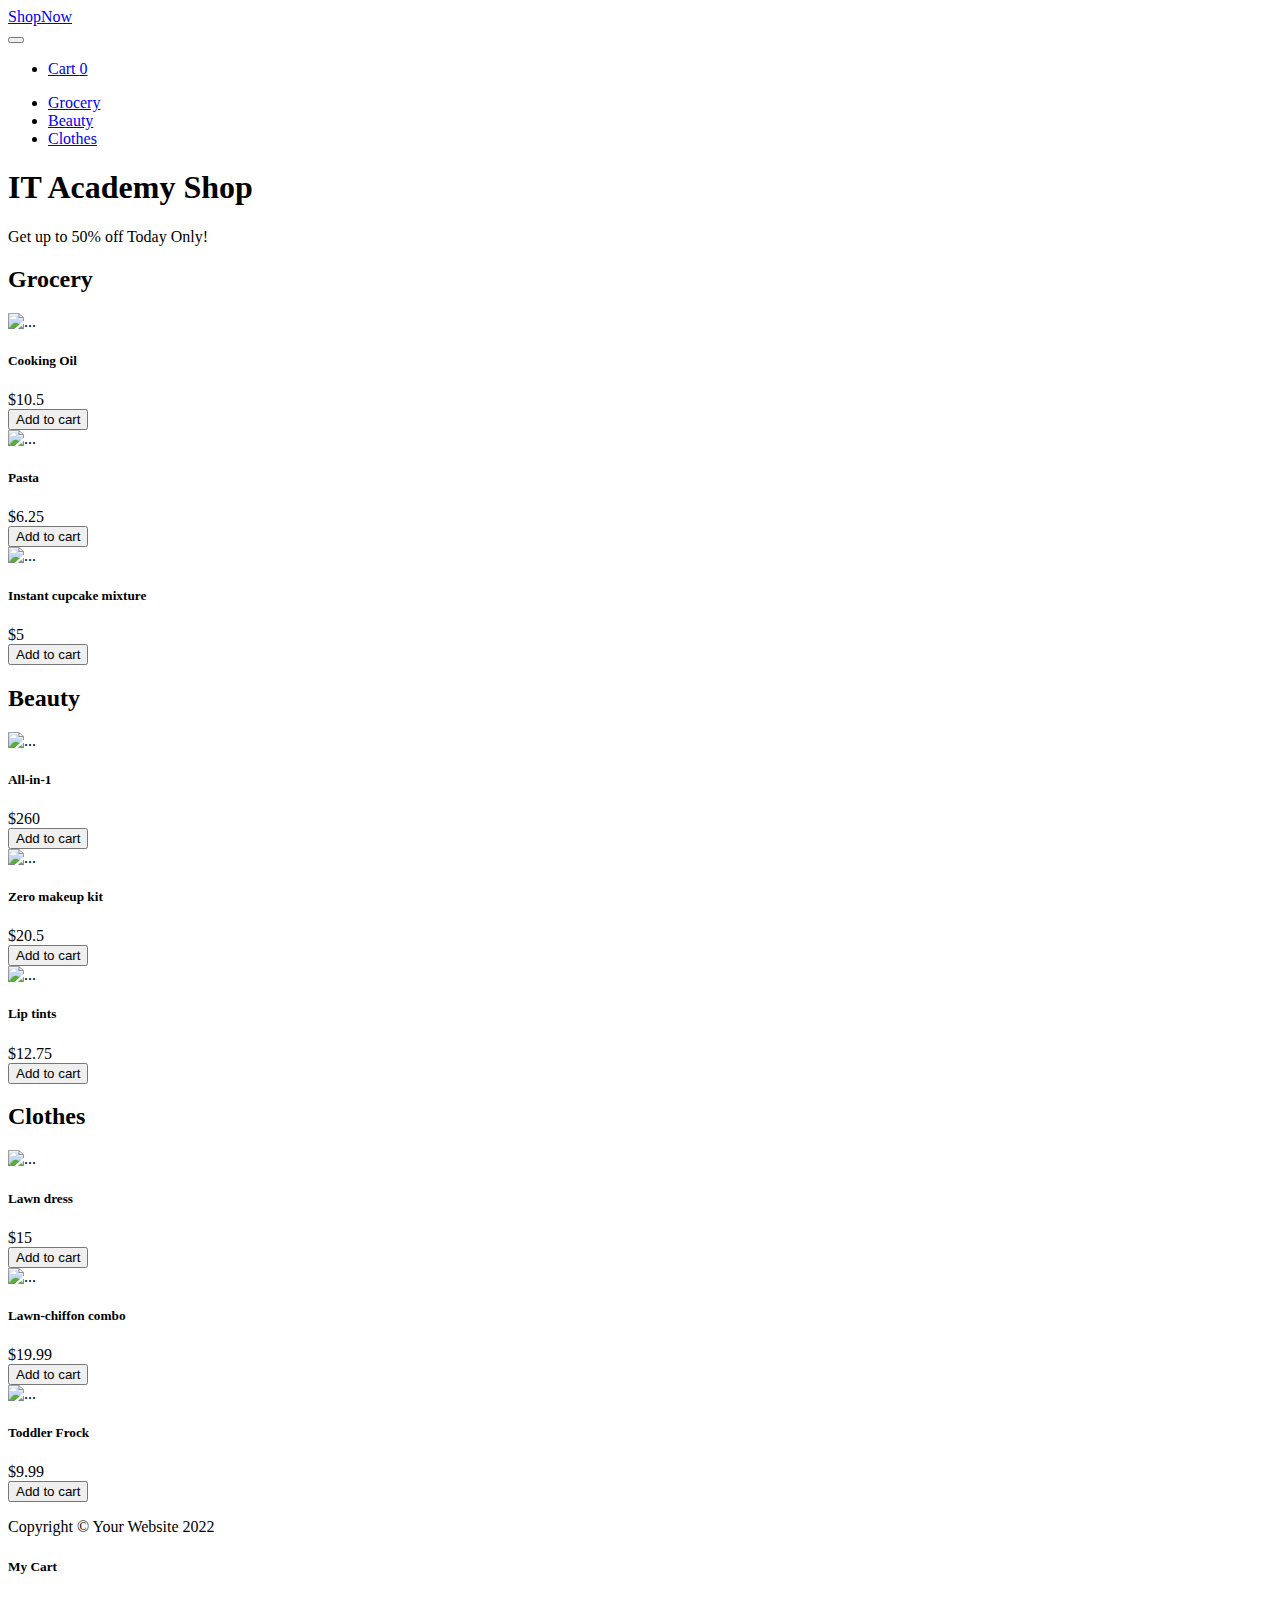
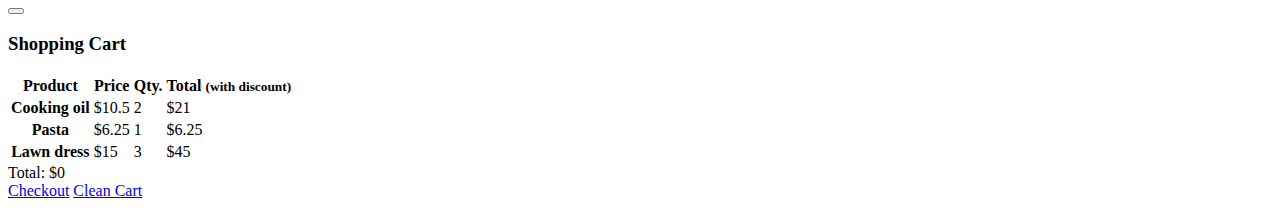
==== index.html @ ffd05d37 "Update index.html" ====
<!DOCTYPE html>
<html lang="en">

<head>
	<meta charset="utf-8" />
	<meta name="viewport" content="width=device-width, initial-scale=1, shrink-to-fit=no" />
	<meta name="description" content="" />
	<meta name="author" content="" />
	<title>ShopNow</title>
	<!-- Favicon-->
	<link rel="icon" type="image/x-icon" href="images/favicon.ico" />
	<link href="https://cdn.jsdelivr.net/npm/bootstrap@5.1.3/dist/css/bootstrap.min.css" rel="stylesheet"
		integrity="sha384-1BmE4kWBq78iYhFldvKuhfTAU6auU8tT94WrHftjDbrCEXSU1oBoqyl2QvZ6jIW3" crossorigin="anonymous">

	<!-- Bootstrap icons-->
	<link rel="stylesheet" href="https://use.fontawesome.com/releases/v5.8.1/css/all.css"
		integrity="sha384-50oBUHEmvpQ+1lW4y57PTFmhCaXp0ML5d60M1M7uH2+nqUivzIebhndOJK28anvf" crossorigin="anonymous">
	<!-- Core theme CSS (includes Bootstrap)-->
</head>

<body data-bs-spy="scroll" data-bs-target="#navbar-example2" data-bs-offset="50">
	<!-- Navigation-->
	<nav class="navbar py-3 py-lg-0 navbar-light bg-light navbar-expand-lg" id="navbar-example2">
		<div class="container d-flex">
			<a class="navbar-brand" href="#!">ShopNow</a>
			<div class="d-flex flex-row order-lg-last align-items-center">

				<button type="button" class="navbar-toggler order-last collapsed" data-bs-toggle="collapse"
					data-bs-target="#navbar" aria-expanded="false" aria-controls="navbar">
					<span class="navbar-toggler-icon"></span>
				</button>
				<ul class="navbar-nav me-3 me-lg-0 d-flex flex-row align-items-center">
					<li class="dropdown search-dropdown nav-item py-lg-3">
						<a href="javascript:void(0)" class="btn btn-outline-dark flex-center" type="button"
							data-bs-toggle="modal" data-bs-target="#cartModal" onclick="open_modal()"
							data-bs-auto-close="outside">
							<i class="fas fa-shopping-cart me-1"></i> Cart <span
								class="badge bg-dark text-white ms-1 rounded-pill" id="count_product">0</span>
						</a>
					</li>
				</ul>
			</div>

			<div id="navbar" class="navbar-collapse collapse">

				<ul class="navbar-nav me-auto mb-4 mb-lg-0 ms-lg-5">
					<li class="nav-item">
						<a class="nav-link" href="#grocery"><i class="fas fa-shopping-basket"></i> Grocery</a>
					</li>
					<li class="nav-item">
						<a class="nav-link" href="#beauty"><i class="fas fa-heart"></i> Beauty</a>
					</li>
					<li class="nav-item">
						<a class="nav-link" href="#clothes"><i class="fas fa-tshirt"></i> Clothes</a>
					</li>

				</ul>
			</div>
		</div>
	</nav>

	<!-- Header-->
	<header class="bg-dark py-5">
		<div class="container px-4 px-lg-5 my-5">
			<div class="text-center text-white">
				<h1 class="display-4 fw-bolder">IT Academy Shop</h1>
				<p class="lead fw-normal text-white-50 mb-0">Get up to 50% off Today Only!</p>
			</div>
		</div>
	</header>
	<!-- Section-->
	<section class="pt-5" id="grocery">
		<h2 class="text-center"><i class="fas fa-shopping-basket pe-3"></i>Grocery</h2>
		<div class="container px-4 px-lg-5 mt-5">
			<div class="row gx-4 gx-lg-5 row-cols-2 row-cols-md-3 row-cols-xl-4 justify-content-center">
				<div class="col mb-5">
					<div class="card h-100">
						<img class="card-img-top" src="./images/product.svg" alt="..." />
						<div class="card-body p-4">
							<div class="text-center">
								<h5 class="fw-bolder">Cooking Oil</h5>
								$10.5
							</div>
						</div>
						<div class="card-footer p-4 pt-0 border-top-0 bg-transparent">
							<div class="text-center"><button type="button" onclick="buy(1)"
									class="btn btn-outline-dark">Add to cart</button></div>
						</div>
					</div>
				</div>
				<div class="col mb-5">
					<div class="card h-100">
						<img class="card-img-top" src="./images/product.svg" alt="..." />
						<div class="card-body p-4">
							<div class="text-center">
								<h5 class="fw-bolder">Pasta</h5>
								$6.25
							</div>
						</div>
						<div class="card-footer p-4 pt-0 border-top-0 bg-transparent">
							<div class="text-center"><button type="button" onclick="buy(2)"
									class="btn btn-outline-dark">Add to cart</button></div>
						</div>
					</div>
				</div>
				<div class="col mb-5">
					<div class="card h-100">
						<img class="card-img-top" src="./images/product.svg" alt="..." />
						<div class="card-body p-4">
							<div class="text-center">
								<h5 class="fw-bolder">Instant cupcake mixture</h5>
								$5
							</div>
						</div>
						<div class="card-footer p-4 pt-0 border-top-0 bg-transparent">
							<div class="text-center"><button type="button" onclick="buy(3)"
									class="btn btn-outline-dark">Add to cart</button></div>
						</div>
					</div>
				</div>

			</div>
		</div>
	</section>
	<section class="pt-5" id="beauty">
		<h2 class="text-center"><i class="fas fa-heart pe-3"></i>Beauty</h2>
		<div class="container px-4 px-lg-5 mt-5">
			<div class="row gx-4 gx-lg-5 row-cols-2 row-cols-md-3 row-cols-xl-4 justify-content-center">
				<div class="col mb-5">
					<div class="card h-100">
						<img class="card-img-top" src="./images/product.svg" alt="..." />
						<div class="card-body p-4">
							<div class="text-center">
								<h5 class="fw-bolder">All-in-1</h5>
								$260
							</div>
						</div>
						<div class="card-footer p-4 pt-0 border-top-0 bg-transparent">
							<div class="text-center"><button type="button" onclick="buy(4)"
									class="btn btn-outline-dark">Add to cart</button></div>
						</div>
					</div>
				</div>
				<div class="col mb-5">
					<div class="card h-100">
						<img class="card-img-top" src="./images/product.svg" alt="..." />
						<div class="card-body p-4">
							<div class="text-center">
								<h5 class="fw-bolder">Zero makeup kit</h5>
								$20.5
							</div>
						</div>
						<div class="card-footer p-4 pt-0 border-top-0 bg-transparent">
							<div class="text-center"><button type="button" onclick="buy(5)"
									class="btn btn-outline-dark">Add to cart</button></div>
						</div>
					</div>
				</div>
				<div class="col mb-5">
					<div class="card h-100">
						<img class="card-img-top" src="./images/product.svg" alt="..." />
						<div class="card-body p-4">
							<div class="text-center">
								<h5 class="fw-bolder">Lip tints</h5>
								$12.75
							</div>
						</div>
						<div class="card-footer p-4 pt-0 border-top-0 bg-transparent">
							<div class="text-center"><button type="button" onclick="buy(6)"
									class="btn btn-outline-dark">Add to cart</button></div>
						</div>
					</div>
				</div>

			</div>
		</div>
	</section>
	<section class="pt-5" id="clothes">
		<h2 class="text-center"><i class="fas fa-tshirt pe-3"></i>Clothes</h2>
		<div class="container px-4 px-lg-5 mt-5">
			<div class="row gx-4 gx-lg-5 row-cols-2 row-cols-md-3 row-cols-xl-4 justify-content-center">
				<div class="col mb-5">
					<div class="card h-100">
						<img class="card-img-top" src="./images/product.svg" alt="..." />
						<div class="card-body p-4">
							<div class="text-center">
								<h5 class="fw-bolder">Lawn dress</h5>
								$15
							</div>
						</div>
						<div class="card-footer p-4 pt-0 border-top-0 bg-transparent">
							<div class="text-center"><button type="button" onclick="buy(7)"
									class="btn btn-outline-dark">Add to cart</button></div>
						</div>
					</div>
				</div>
				<div class="col mb-5">
					<div class="card h-100">
						<img class="card-img-top" src="./images/product.svg" alt="..." />
						<div class="card-body p-4">
							<div class="text-center">
								<h5 class="fw-bolder">Lawn-chiffon combo</h5>
								$19.99
							</div>
						</div>
						<div class="card-footer p-4 pt-0 border-top-0 bg-transparent">
							<div class="text-center"><button type="button" onclick="buy(8)"
									class="btn btn-outline-dark">Add to cart</button></div>
						</div>
					</div>
				</div>
				<div class="col mb-5">
					<div class="card h-100">
						<img class="card-img-top" src="./images/product.svg" alt="..." />
						<div class="card-body p-4">
							<div class="text-center">
								<h5 class="fw-bolder">Toddler Frock</h5>
								$9.99
							</div>
						</div>
						<div class="card-footer p-4 pt-0 border-top-0 bg-transparent">
							<div class="text-center"><button type="button" onclick="buy(9)"
									class="btn btn-outline-dark">Add to cart</button></div>
						</div>
					</div>
				</div>

			</div>
		</div>
	</section>

	<!-- Footer-->
	<footer class="py-3 bg-dark">
		<div class="container">
			<p class="m-0 text-center text-white">Copyright &copy; Your Website 2022</p>
		</div>
	</footer>

	<div class="modal fade" id="cartModal" tabindex="-1" aria-labelledby="exampleModalLabel" aria-hidden="true">
		<div class="modal-dialog">
			<div class="modal-content">
				<div class="modal-header">
					<h5 class="modal-title" id="exampleModalLabel"><i class="fas fa-cart-arrow-down"></i> My Cart</h5>
					<button type="button" class="btn-close" data-bs-dismiss="modal" aria-label="Close"></button>
				</div>
				<div class="modal-body">
					<h3 class="text-center bill px-5">Shopping Cart</h3>
					<table class="table">
						<thead>
							<tr>
								<th scope="col">Product</th>
								<th scope="col">Price</th>
								<th scope="col">Qty.</th>
								<th scope="col">Total <small>(with discount)</small></th>
							</tr>
						</thead>
						<tbody id="cart_list">
							<tr>
								<th scope="row">Cooking oil</th>
								<td>$10.5</td>
								<td>2</td>
								<td>$21</td>
							</tr>
							<tr>
								<th scope="row">Pasta</th>
								<td>$6.25</td>
								<td>1</td>
								<td>$6.25</td>
							</tr>
							<tr>
								<th scope="row">Lawn dress</th>
								<td>$15</td>
								<td>3</td>
								<td>$45</td>
							</tr>
						</tbody>
					</table>
					<div class="text-center fs-3">
						Total: $<span id="total_price">0</span>
					</div>
					<div class="text-center">
						<a href="checkout.html" class="btn btn-primary m-3">Checkout</a>
						<a href="javascript:void(0)" onclick="cleanCart()" class="btn btn-primary m-3">Clean Cart</a>

					</div>
				</div>
			</div>
		</div>

		<!-- Bootstrap core JS-->
		<script src="https://cdn.jsdelivr.net/npm/bootstrap@5.1.3/dist/js/bootstrap.bundle.min.js"
			integrity="sha384-ka7Sk0Gln4gmtz2MlQnikT1wXgYsOg+OMhuP+IlRH9sENBO0LRn5q+8nbTov4+1p"
			crossorigin="anonymous"></script>

		<!-- Core theme JS-->
		<script src="js/shop.js"></script>
		<script src="js/checkout.js"></script>
</body>

</html>
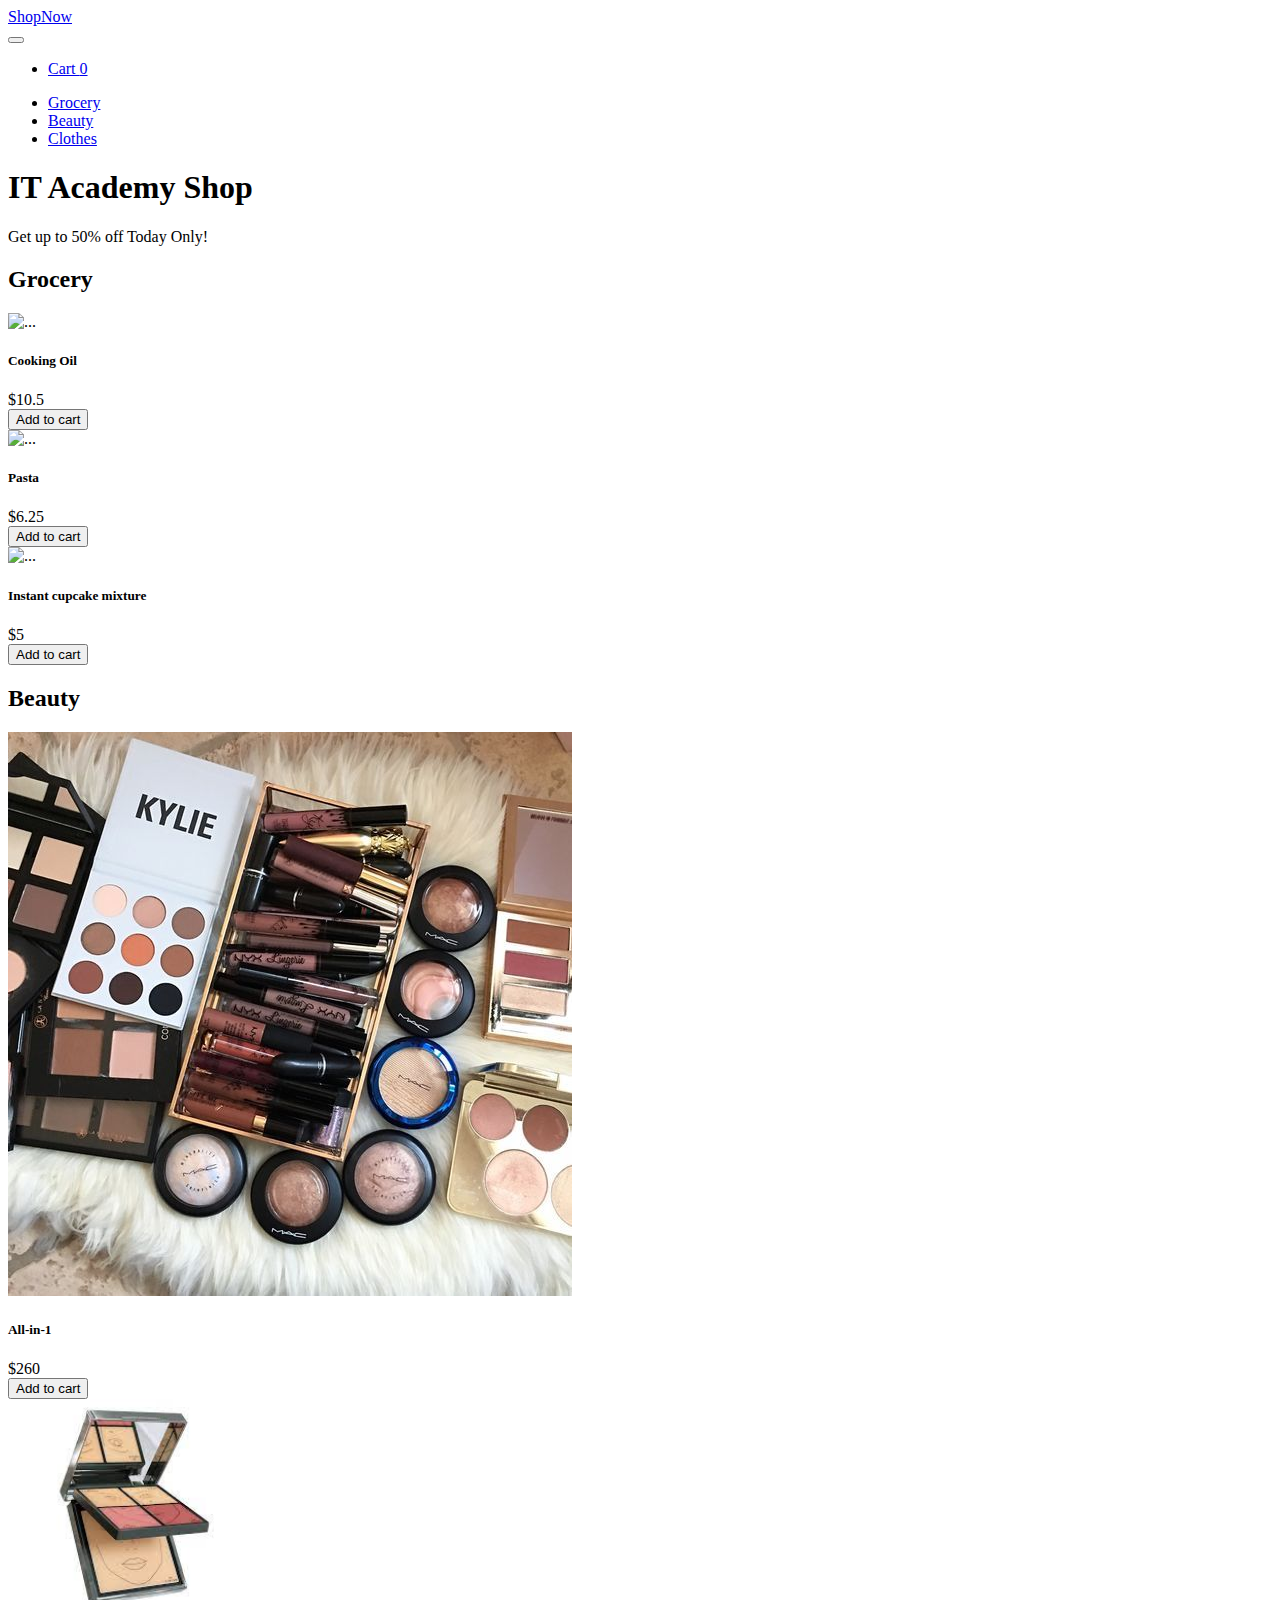
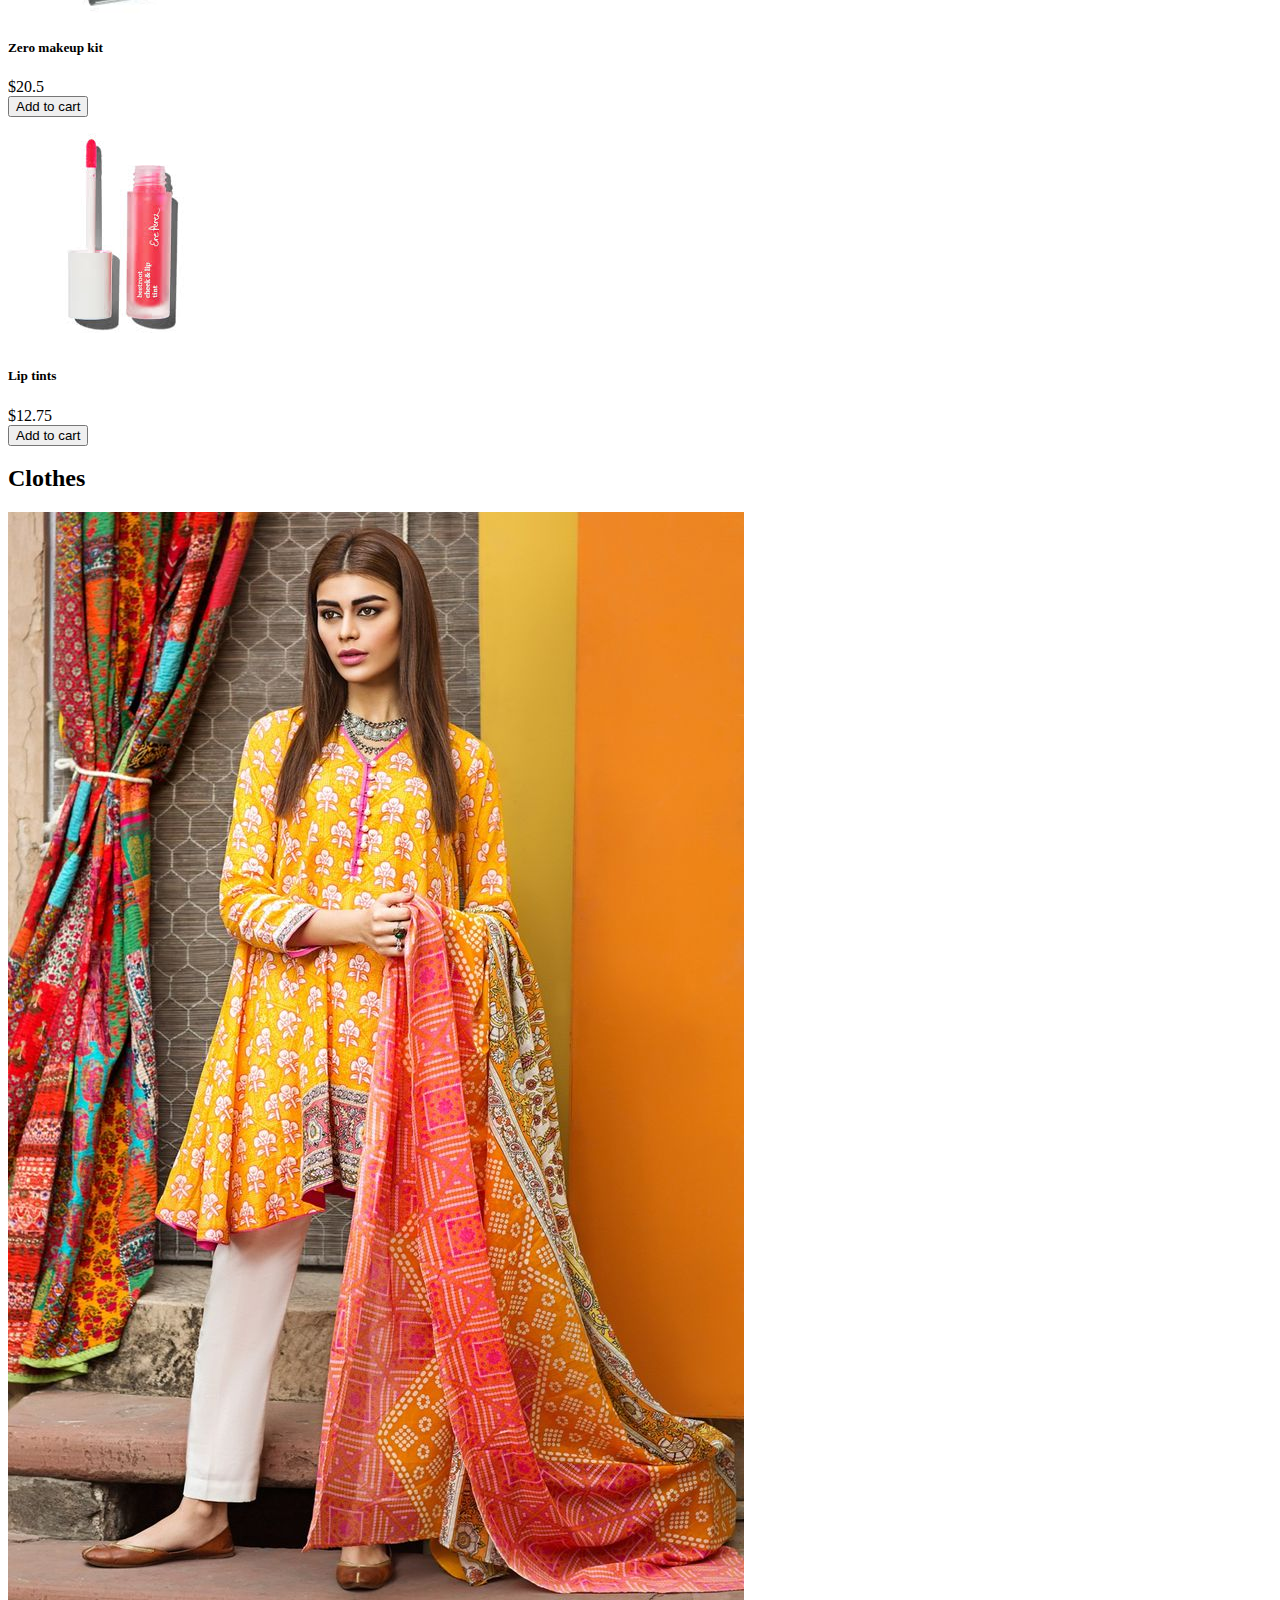
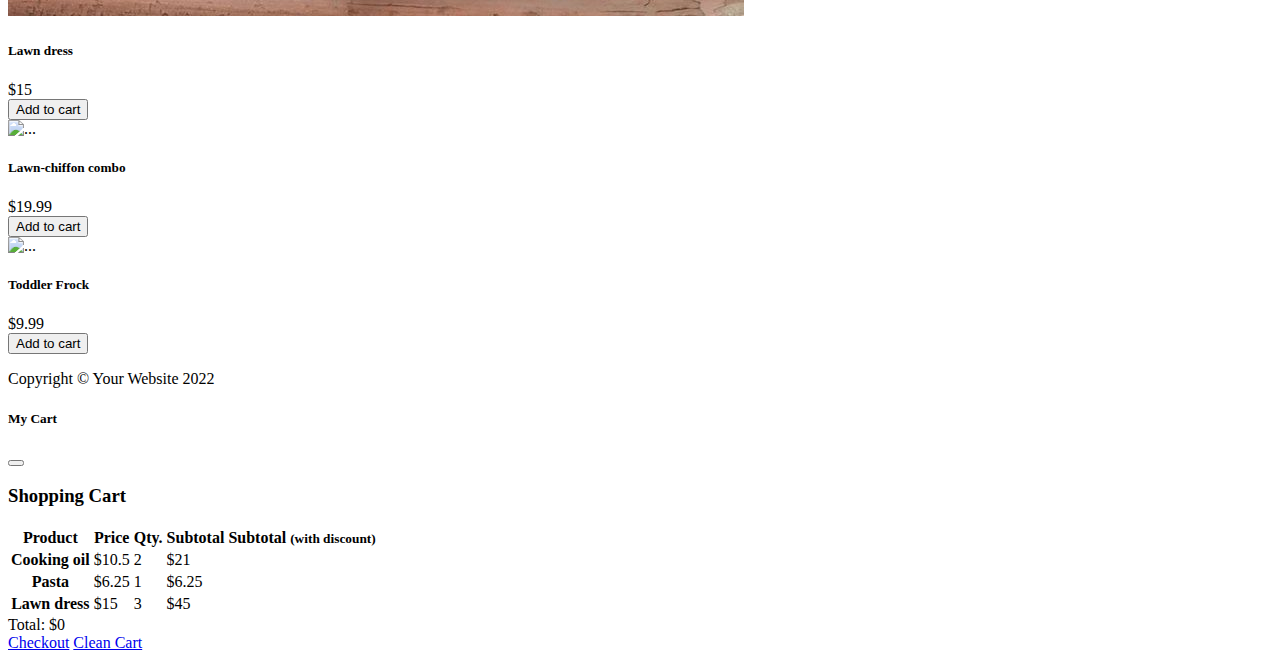
==== commit 234b000a: "Update index.html" ====
--- a/index.html
+++ b/index.html
@@ -20,6 +20,7 @@
 
 <body data-bs-spy="scroll" data-bs-target="#navbar-example2" data-bs-offset="50">
 	<!-- Navigation-->
+
 	<nav class="navbar py-3 py-lg-0 navbar-light bg-light navbar-expand-lg" id="navbar-example2">
 		<div class="container d-flex">
 			<a class="navbar-brand" href="#!">ShopNow</a>
@@ -74,8 +75,8 @@
 		<div class="container px-4 px-lg-5 mt-5">
 			<div class="row gx-4 gx-lg-5 row-cols-2 row-cols-md-3 row-cols-xl-4 justify-content-center">
 				<div class="col mb-5">
-					<div class="card h-100">
-						<img class="card-img-top" src="./images/product.svg" alt="..." />
+					<div class="card h-100 shadow">
+						<img class="card-img-top" src="images/Cooking-Oil.jpg" alt="..." />
 						<div class="card-body p-4">
 							<div class="text-center">
 								<h5 class="fw-bolder">Cooking Oil</h5>
@@ -89,8 +90,8 @@
 					</div>
 				</div>
 				<div class="col mb-5">
-					<div class="card h-100">
-						<img class="card-img-top" src="./images/product.svg" alt="..." />
+					<div class="card h-100 shadow">
+						<img class="card-img-top" src="images/pasta.jpg" alt="..." height="335px" />
 						<div class="card-body p-4">
 							<div class="text-center">
 								<h5 class="fw-bolder">Pasta</h5>
@@ -104,8 +105,8 @@
 					</div>
 				</div>
 				<div class="col mb-5">
-					<div class="card h-100">
-						<img class="card-img-top" src="./images/product.svg" alt="..." />
+					<div class="card h-100 shadow">
+						<img class="card-img-top" src="images/Instant-cupcake-mixture.jpg" alt="..." />
 						<div class="card-body p-4">
 							<div class="text-center">
 								<h5 class="fw-bolder">Instant cupcake mixture</h5>
@@ -127,8 +128,8 @@
 		<div class="container px-4 px-lg-5 mt-5">
 			<div class="row gx-4 gx-lg-5 row-cols-2 row-cols-md-3 row-cols-xl-4 justify-content-center">
 				<div class="col mb-5">
-					<div class="card h-100">
-						<img class="card-img-top" src="./images/product.svg" alt="..." />
+					<div class="card h-100 shadow">
+						<img class="card-img-top" src="images/all-in-one.jpg" alt="..." />
 						<div class="card-body p-4">
 							<div class="text-center">
 								<h5 class="fw-bolder">All-in-1</h5>
@@ -142,8 +143,8 @@
 					</div>
 				</div>
 				<div class="col mb-5">
-					<div class="card h-100">
-						<img class="card-img-top" src="./images/product.svg" alt="..." />
+					<div class="card h-100 shadow">
+						<img class="card-img-top" src="images/zero-makeup-kit.jpg" alt="..." height="215px" />
 						<div class="card-body p-4">
 							<div class="text-center">
 								<h5 class="fw-bolder">Zero makeup kit</h5>
@@ -157,8 +158,8 @@
 					</div>
 				</div>
 				<div class="col mb-5">
-					<div class="card h-100">
-						<img class="card-img-top" src="./images/product.svg" alt="..." />
+					<div class="card h-100 shadow">
+						<img class="card-img-top" src="images/lip-tints.jpg" alt="..." />
 						<div class="card-body p-4">
 							<div class="text-center">
 								<h5 class="fw-bolder">Lip tints</h5>
@@ -180,8 +181,8 @@
 		<div class="container px-4 px-lg-5 mt-5">
 			<div class="row gx-4 gx-lg-5 row-cols-2 row-cols-md-3 row-cols-xl-4 justify-content-center">
 				<div class="col mb-5">
-					<div class="card h-100">
-						<img class="card-img-top" src="./images/product.svg" alt="..." />
+					<div class="card h-100 shadow">
+						<img class="card-img-top" src="images/law-dress.jpg" alt="..." />
 						<div class="card-body p-4">
 							<div class="text-center">
 								<h5 class="fw-bolder">Lawn dress</h5>
@@ -195,8 +196,8 @@
 					</div>
 				</div>
 				<div class="col mb-5">
-					<div class="card h-100">
-						<img class="card-img-top" src="./images/product.svg" alt="..." />
+					<div class="card h-100 shadow">
+						<img class="card-img-top" src="images/Lawn-chiffon-combo.jpg" alt="..." />
 						<div class="card-body p-4">
 							<div class="text-center">
 								<h5 class="fw-bolder">Lawn-chiffon combo</h5>
@@ -210,8 +211,8 @@
 					</div>
 				</div>
 				<div class="col mb-5">
-					<div class="card h-100">
-						<img class="card-img-top" src="./images/product.svg" alt="..." />
+					<div class="card h-100 shadow">
+						<img class="card-img-top" src="images/Toddler-Frock.jpg" alt="..." height="335px" />
 						<div class="card-body p-4">
 							<div class="text-center">
 								<h5 class="fw-bolder">Toddler Frock</h5>
@@ -240,7 +241,8 @@
 		<div class="modal-dialog">
 			<div class="modal-content">
 				<div class="modal-header">
-					<h5 class="modal-title" id="exampleModalLabel"><i class="fas fa-cart-arrow-down"></i> My Cart</h5>
+					<h5 class="modal-title" id="exampleModalLabel"><i class="fas fa-cart-arrow-down"></i> My Cart
+					</h5>
 					<button type="button" class="btn-close" data-bs-dismiss="modal" aria-label="Close"></button>
 				</div>
 				<div class="modal-body">
@@ -251,7 +253,8 @@
 								<th scope="col">Product</th>
 								<th scope="col">Price</th>
 								<th scope="col">Qty.</th>
-								<th scope="col">Total <small>(with discount)</small></th>
+								<th scope="col">Subtotal</th>
+								<th scope="col">Subtotal <small>(with discount)</small></th>
 							</tr>
 						</thead>
 						<tbody id="cart_list">
@@ -280,7 +283,8 @@
 					</div>
 					<div class="text-center">
 						<a href="checkout.html" class="btn btn-primary m-3">Checkout</a>
-						<a href="javascript:void(0)" onclick="cleanCart()" class="btn btn-primary m-3">Clean Cart</a>
+						<a href="javascript:void(0)" onclick="cleanCart()" class="btn btn-primary m-3">Clean
+							Cart</a>
 
 					</div>
 				</div>
@@ -295,6 +299,7 @@
 		<!-- Core theme JS-->
 		<script src="js/shop.js"></script>
 		<script src="js/checkout.js"></script>
+
 </body>
 
 </html>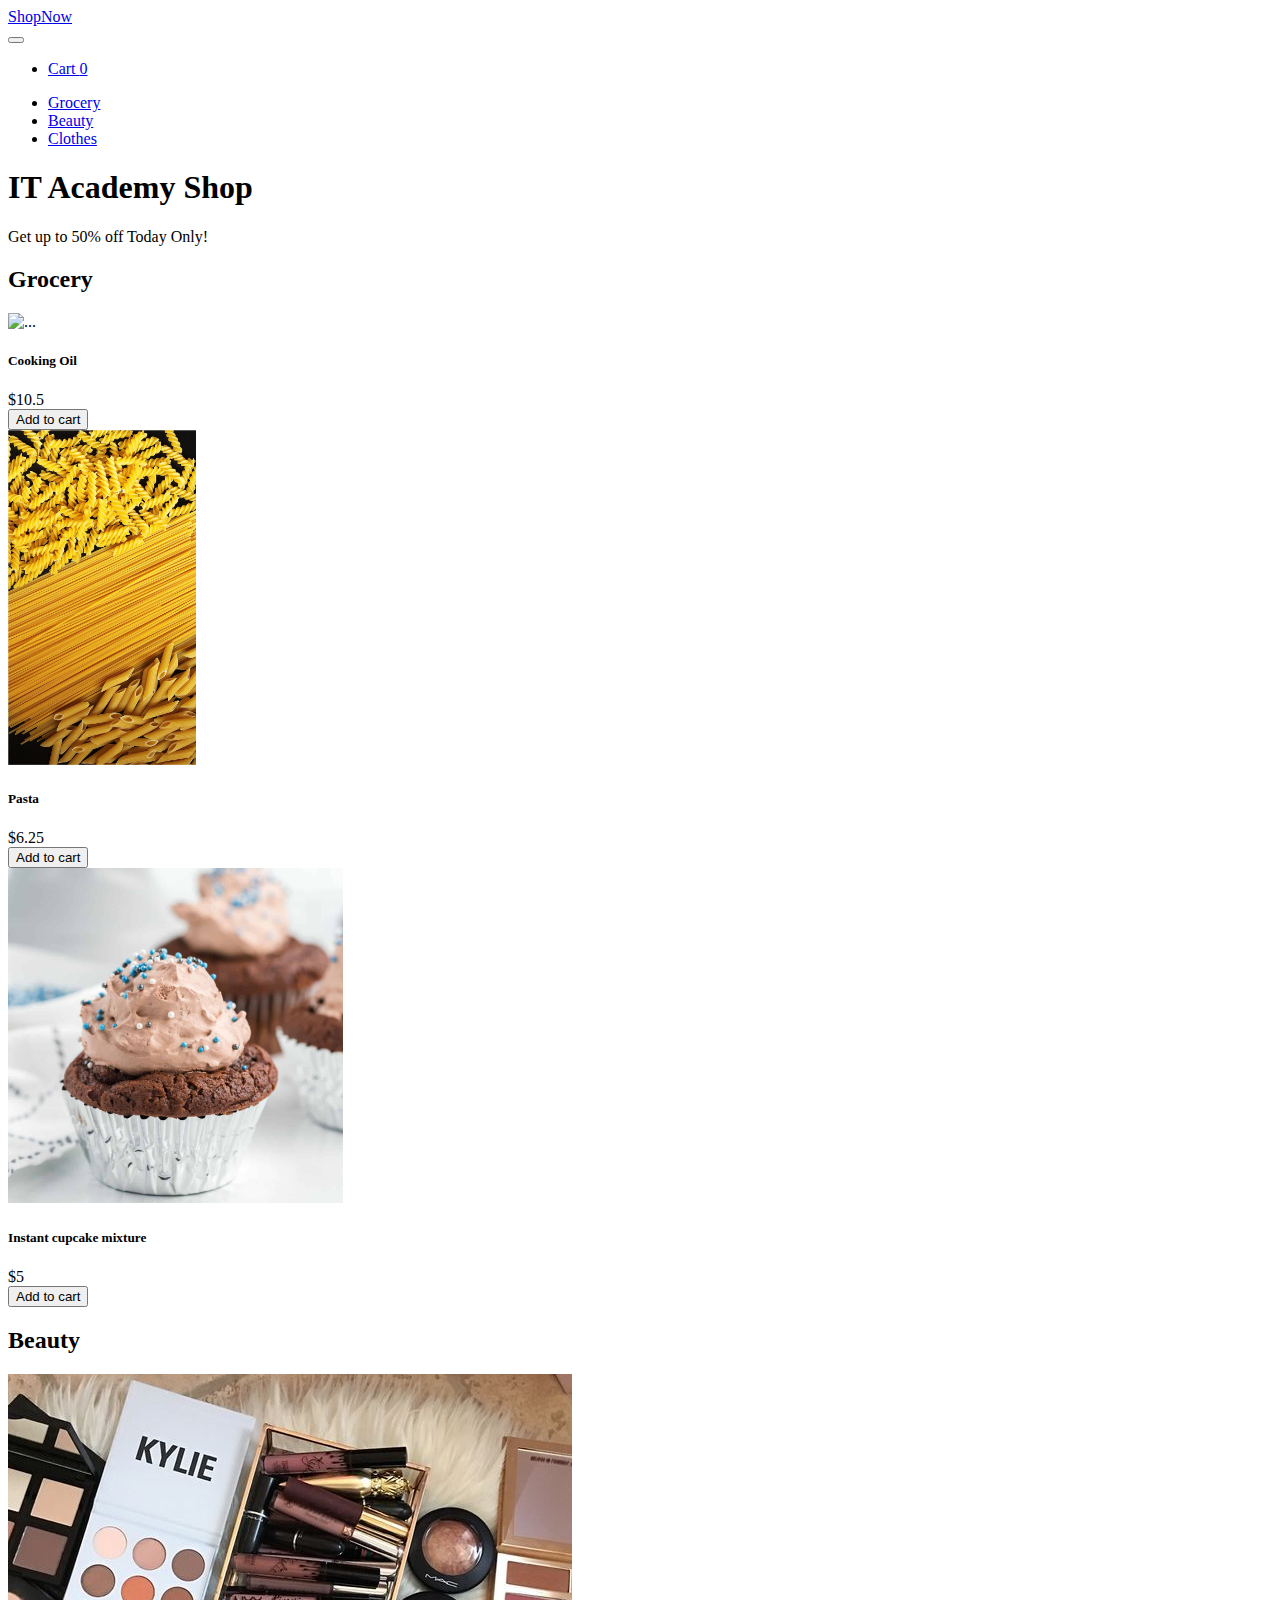
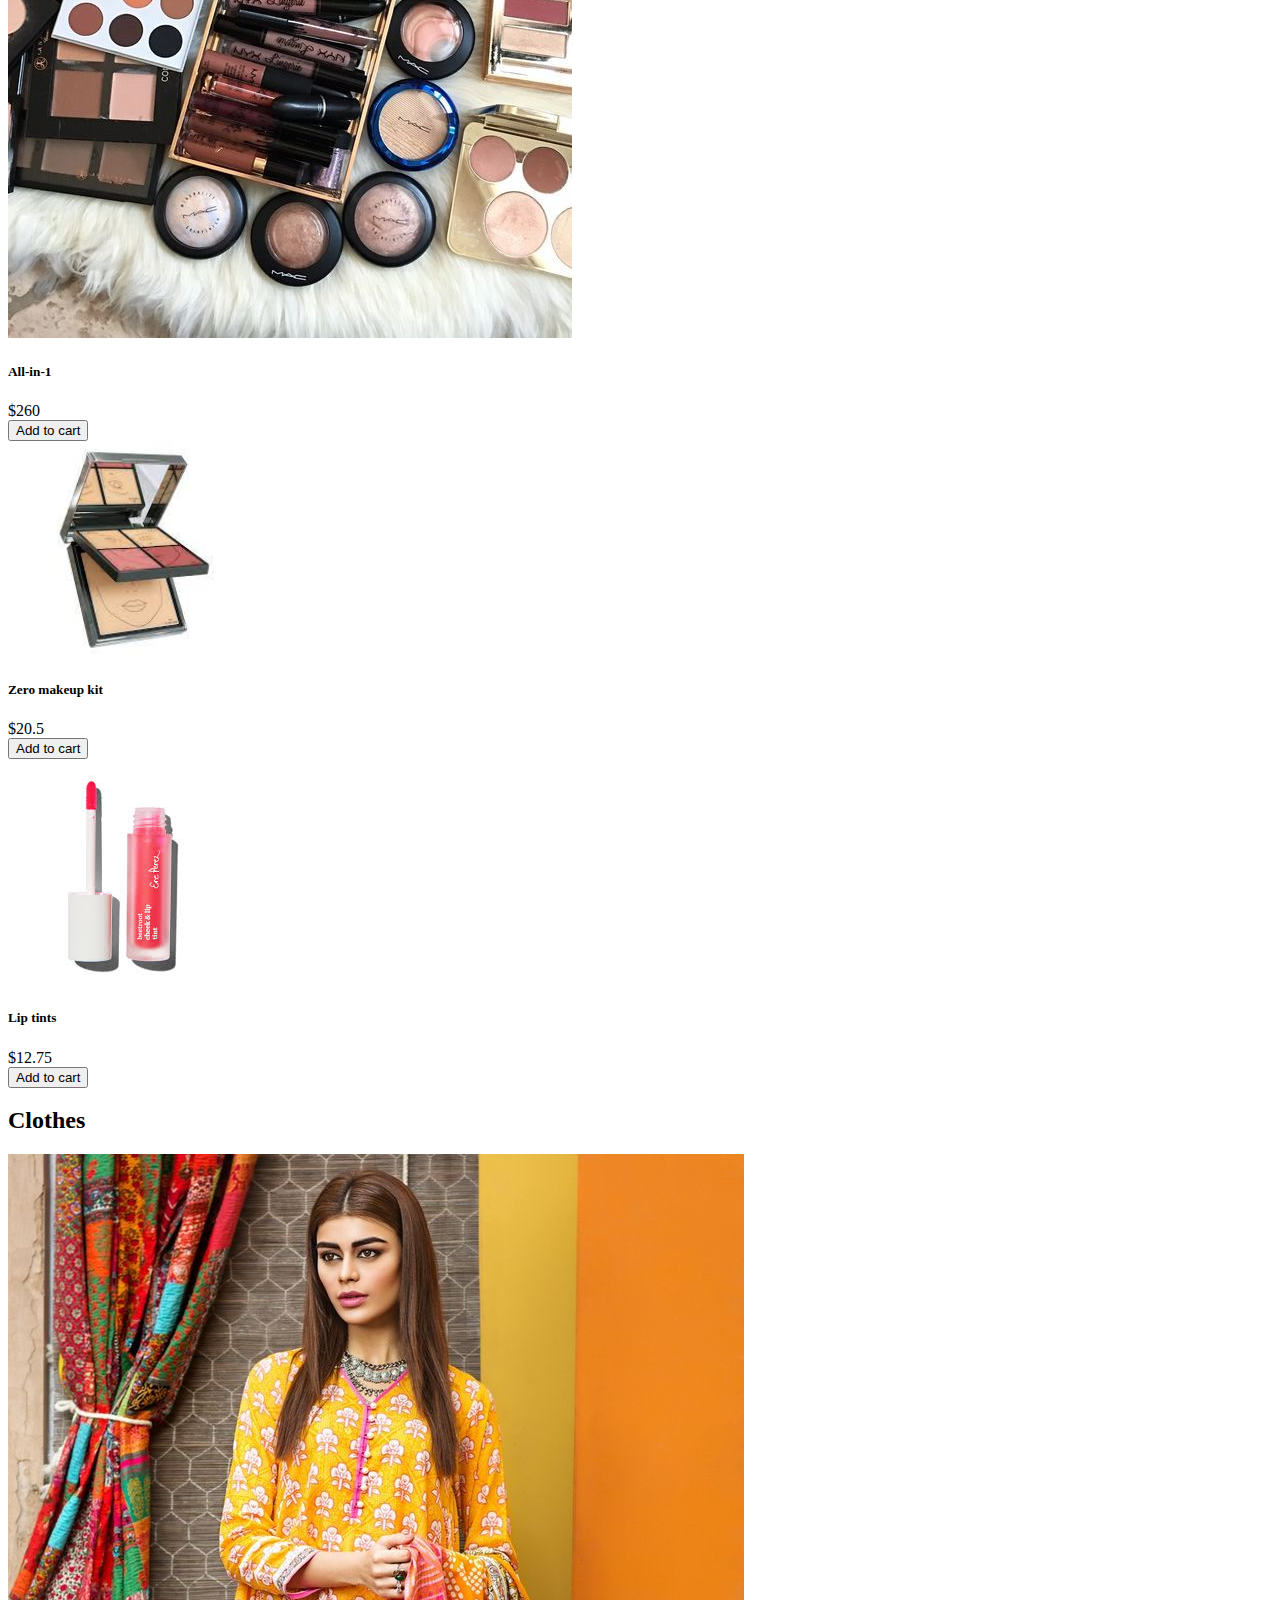
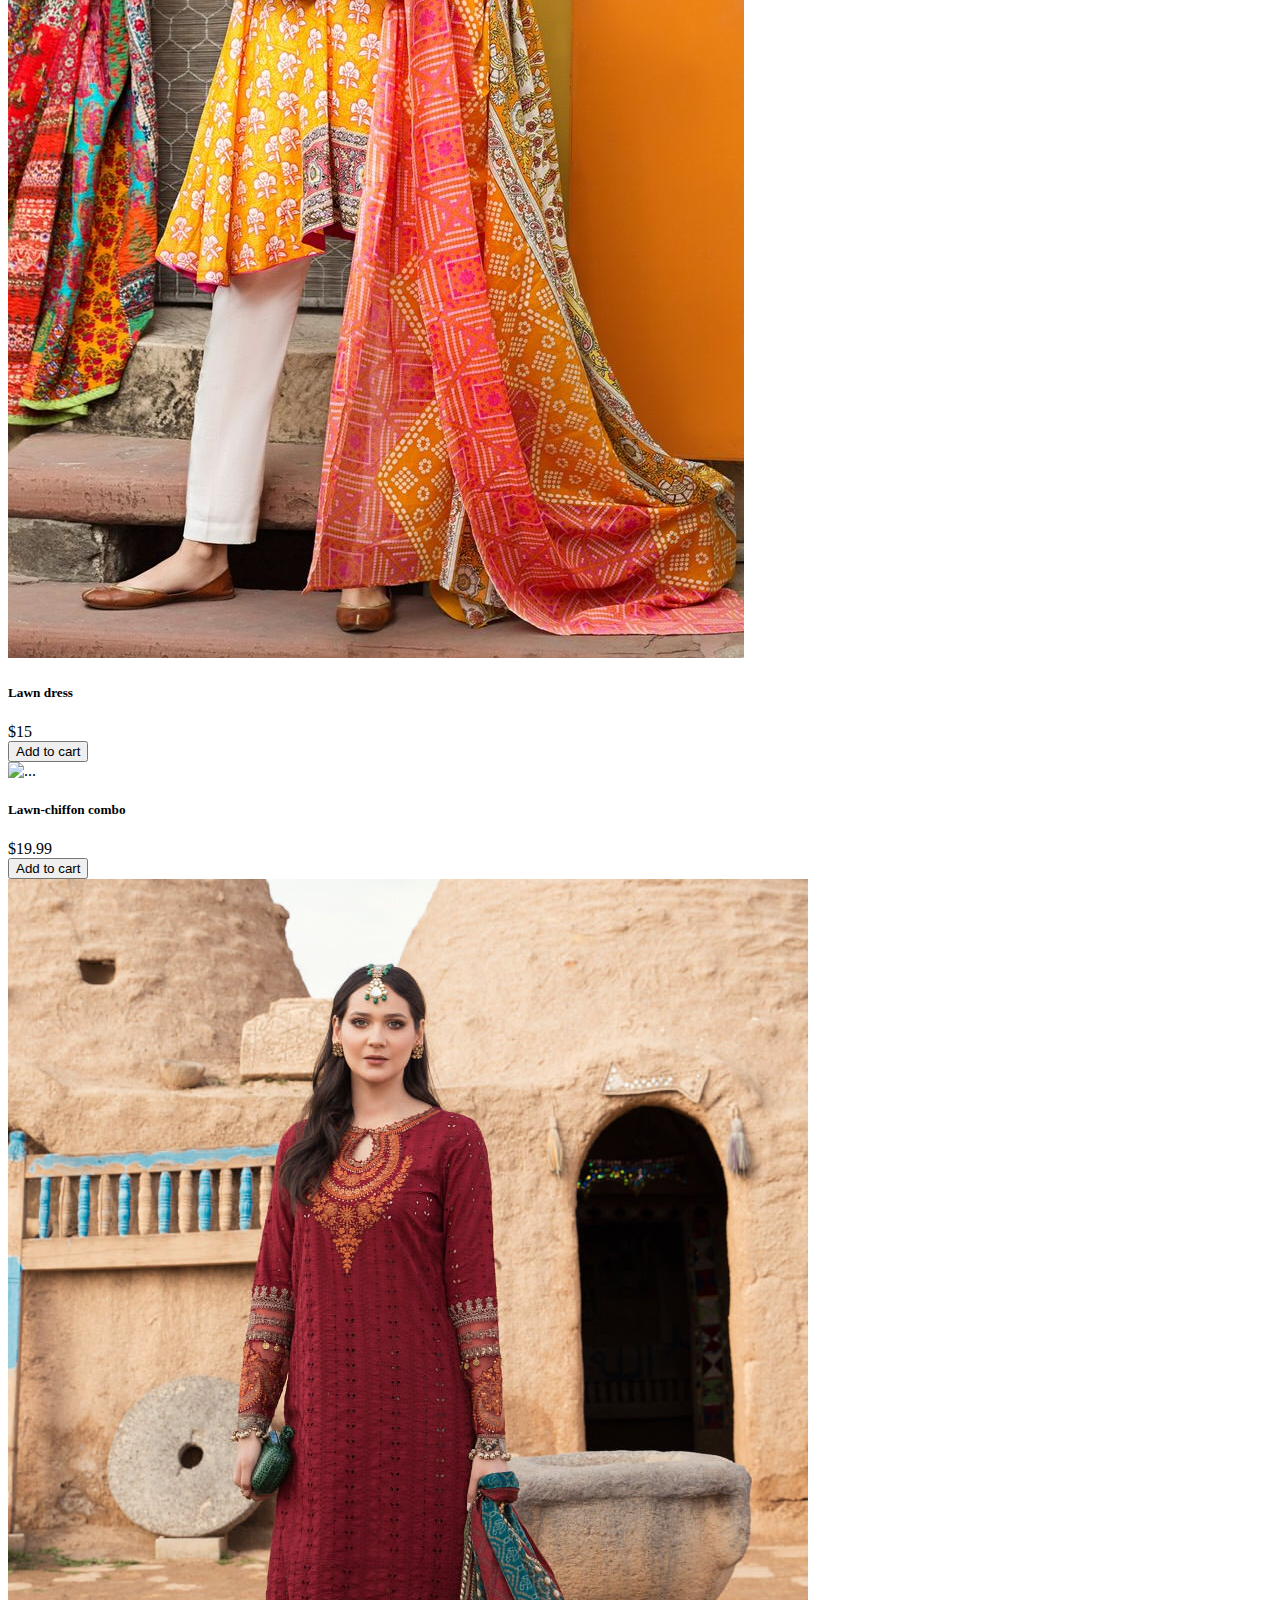
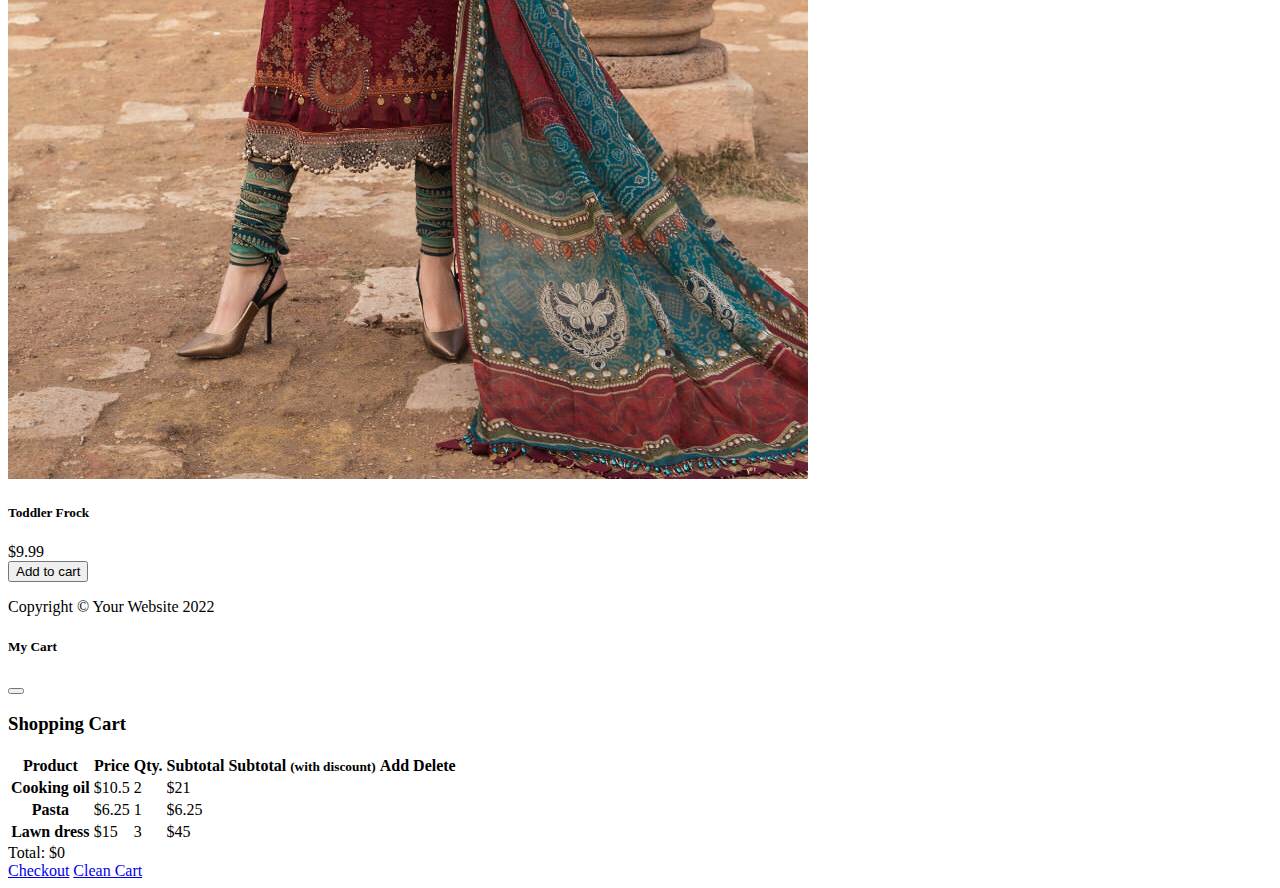
==== commit dc459d8c: "Update index.html" ====
--- a/index.html
+++ b/index.html
@@ -74,7 +74,7 @@
 		<h2 class="text-center"><i class="fas fa-shopping-basket pe-3"></i>Grocery</h2>
 		<div class="container px-4 px-lg-5 mt-5">
 			<div class="row gx-4 gx-lg-5 row-cols-2 row-cols-md-3 row-cols-xl-4 justify-content-center">
-				<div class="col mb-5">
+				<div class="col-12 col-lg-4 mb-5">
 					<div class="card h-100 shadow">
 						<img class="card-img-top" src="images/Cooking-Oil.jpg" alt="..." />
 						<div class="card-body p-4">
@@ -89,7 +89,7 @@
 						</div>
 					</div>
 				</div>
-				<div class="col mb-5">
+				<div class="col-12 col-lg-4 mb-5">
 					<div class="card h-100 shadow">
 						<img class="card-img-top" src="images/pasta.jpg" alt="..." height="335px" />
 						<div class="card-body p-4">
@@ -104,9 +104,9 @@
 						</div>
 					</div>
 				</div>
-				<div class="col mb-5">
-					<div class="card h-100 shadow">
-						<img class="card-img-top" src="images/Instant-cupcake-mixture.jpg" alt="..." />
+				<div class="col-12 col-lg-4 mb-5">
+					<div class="card h-100 shadow">
+						<img class="card-img-top" src="images/Instant-cupcake-mixture.jpg" alt="..." height="335px" />
 						<div class="card-body p-4">
 							<div class="text-center">
 								<h5 class="fw-bolder">Instant cupcake mixture</h5>
@@ -127,7 +127,7 @@
 		<h2 class="text-center"><i class="fas fa-heart pe-3"></i>Beauty</h2>
 		<div class="container px-4 px-lg-5 mt-5">
 			<div class="row gx-4 gx-lg-5 row-cols-2 row-cols-md-3 row-cols-xl-4 justify-content-center">
-				<div class="col mb-5">
+				<div class="col-12 col-lg-4 mb-5">
 					<div class="card h-100 shadow">
 						<img class="card-img-top" src="images/all-in-one.jpg" alt="..." />
 						<div class="card-body p-4">
@@ -142,7 +142,7 @@
 						</div>
 					</div>
 				</div>
-				<div class="col mb-5">
+				<div class="col-12 col-lg-4 mb-5">
 					<div class="card h-100 shadow">
 						<img class="card-img-top" src="images/zero-makeup-kit.jpg" alt="..." height="215px" />
 						<div class="card-body p-4">
@@ -157,7 +157,7 @@
 						</div>
 					</div>
 				</div>
-				<div class="col mb-5">
+				<div class="col-12 col-lg-4 mb-5">
 					<div class="card h-100 shadow">
 						<img class="card-img-top" src="images/lip-tints.jpg" alt="..." />
 						<div class="card-body p-4">
@@ -180,7 +180,7 @@
 		<h2 class="text-center"><i class="fas fa-tshirt pe-3"></i>Clothes</h2>
 		<div class="container px-4 px-lg-5 mt-5">
 			<div class="row gx-4 gx-lg-5 row-cols-2 row-cols-md-3 row-cols-xl-4 justify-content-center">
-				<div class="col mb-5">
+				<div class="col-12 col-lg-4 mb-5">
 					<div class="card h-100 shadow">
 						<img class="card-img-top" src="images/law-dress.jpg" alt="..." />
 						<div class="card-body p-4">
@@ -195,7 +195,7 @@
 						</div>
 					</div>
 				</div>
-				<div class="col mb-5">
+				<div class="col-12 col-lg-4 mb-5">
 					<div class="card h-100 shadow">
 						<img class="card-img-top" src="images/Lawn-chiffon-combo.jpg" alt="..." />
 						<div class="card-body p-4">
@@ -210,9 +210,10 @@
 						</div>
 					</div>
 				</div>
-				<div class="col mb-5">
-					<div class="card h-100 shadow">
-						<img class="card-img-top" src="images/Toddler-Frock.jpg" alt="..." height="335px" />
+				<div class="col-12 col-lg-4 mb-5">
+					<div class="card h-100 shadow">
+						<!-- <img class="card-img-top" src="images/Toddler-Frock.jpg" alt="..." height="335px"/> -->
+						<img class="img-fluid" src="images/Toddler-Frock.jpg" alt="..." />
 						<div class="card-body p-4">
 							<div class="text-center">
 								<h5 class="fw-bolder">Toddler Frock</h5>
@@ -255,6 +256,8 @@
 								<th scope="col">Qty.</th>
 								<th scope="col">Subtotal</th>
 								<th scope="col">Subtotal <small>(with discount)</small></th>
+								<th scope="col">Add</th>
+								<th scope="col">Delete</th>
 							</tr>
 						</thead>
 						<tbody id="cart_list">
